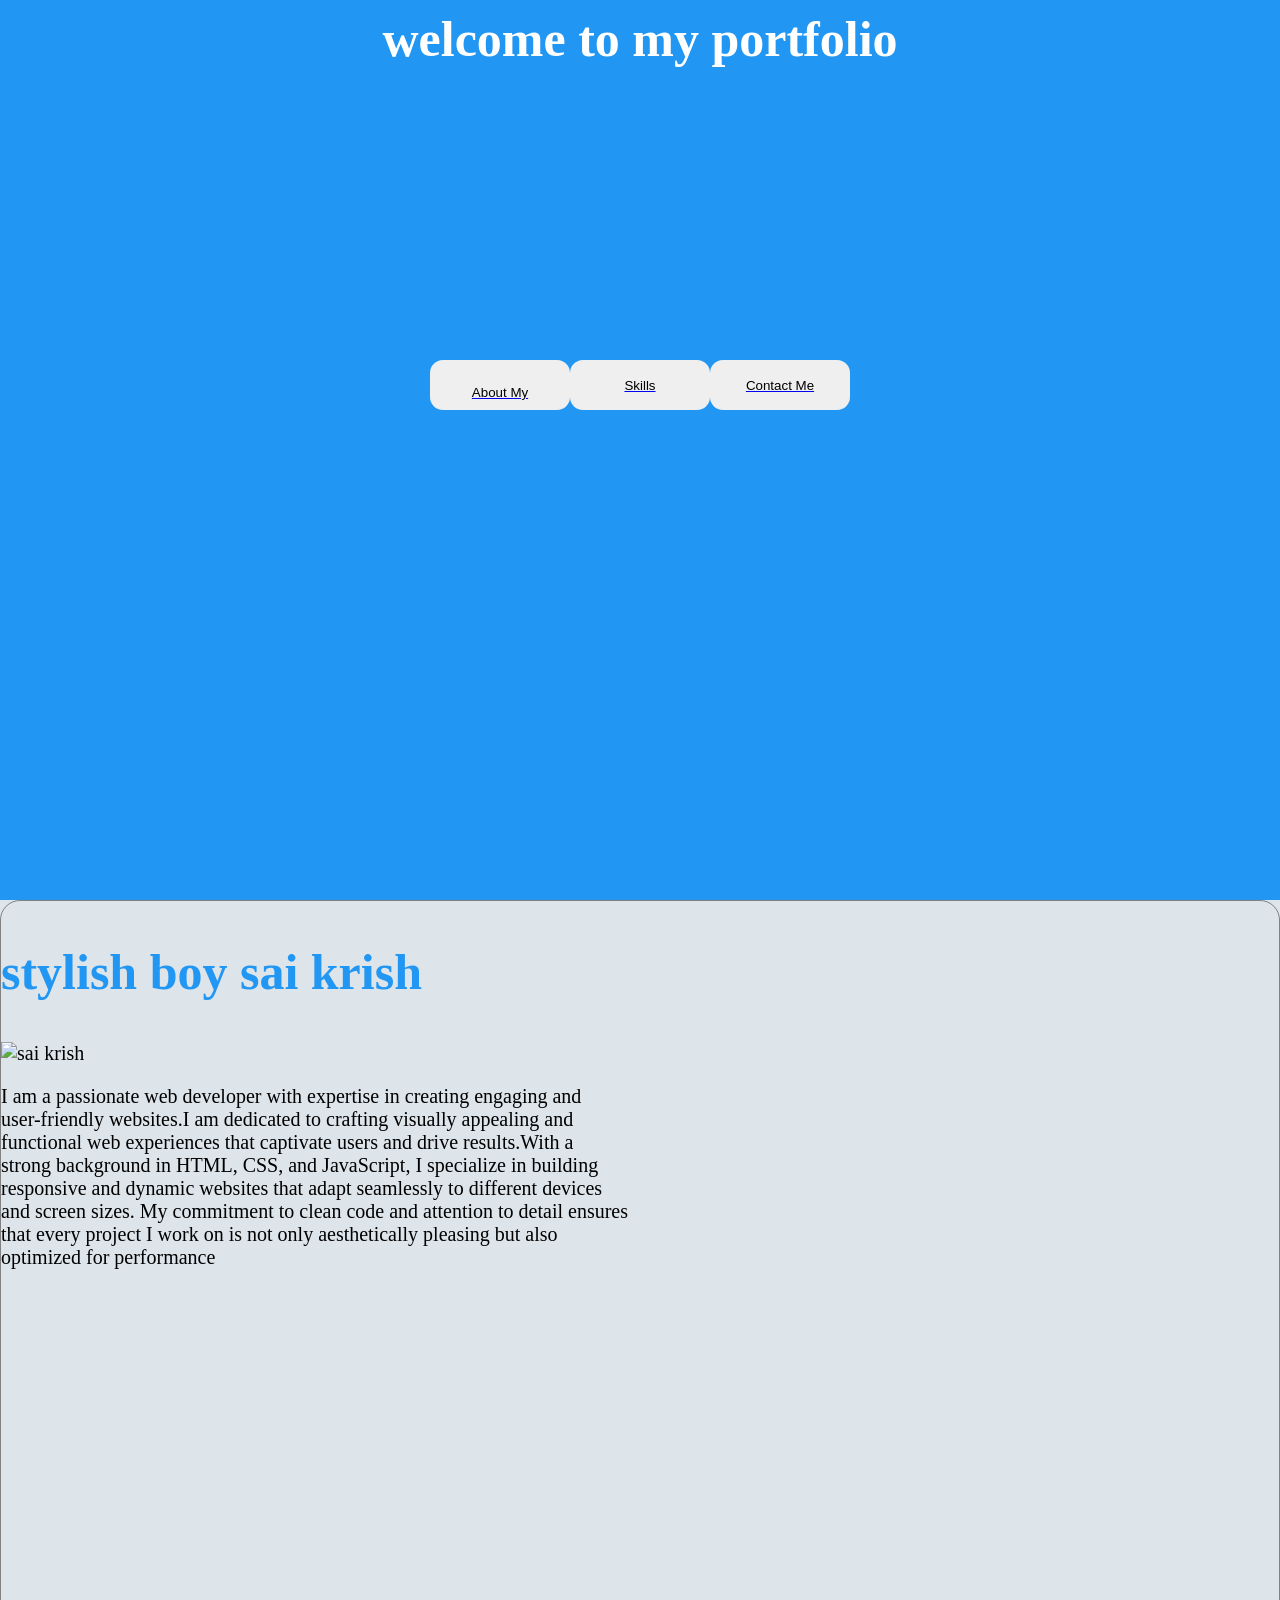
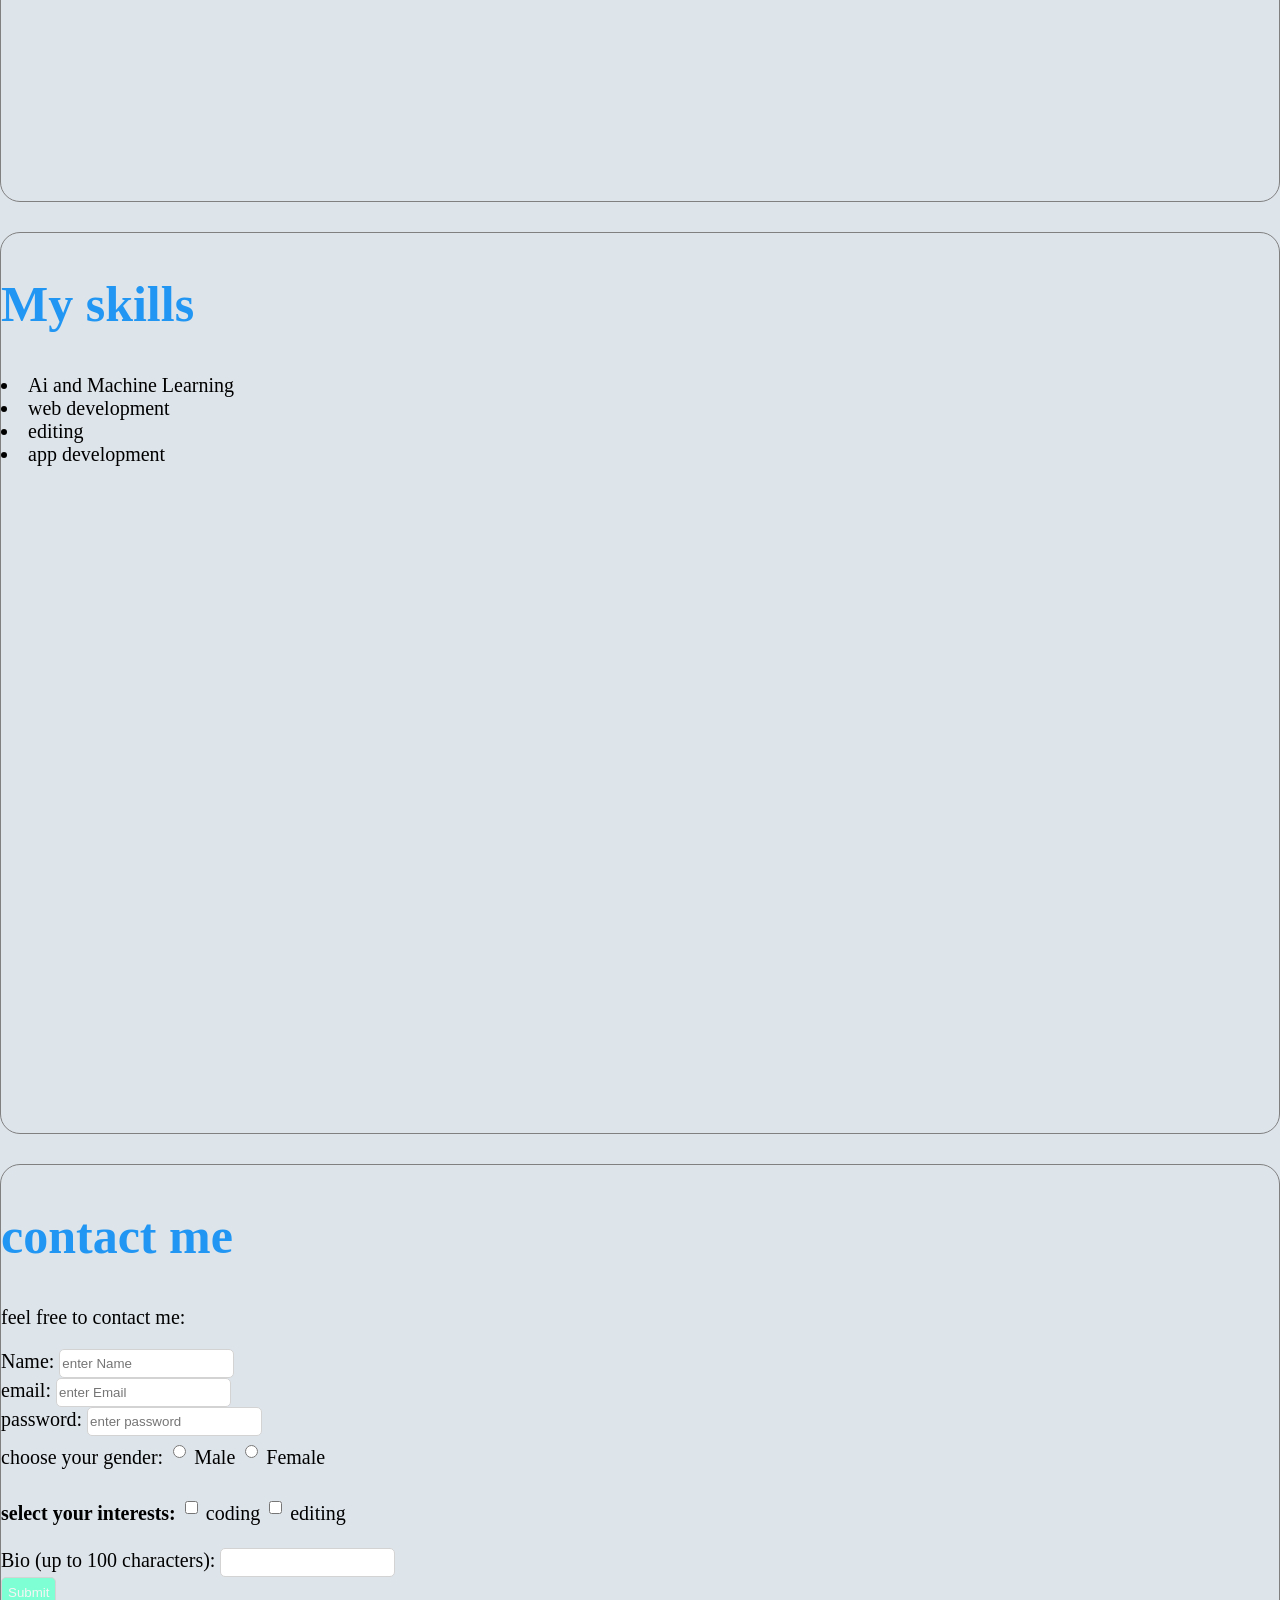
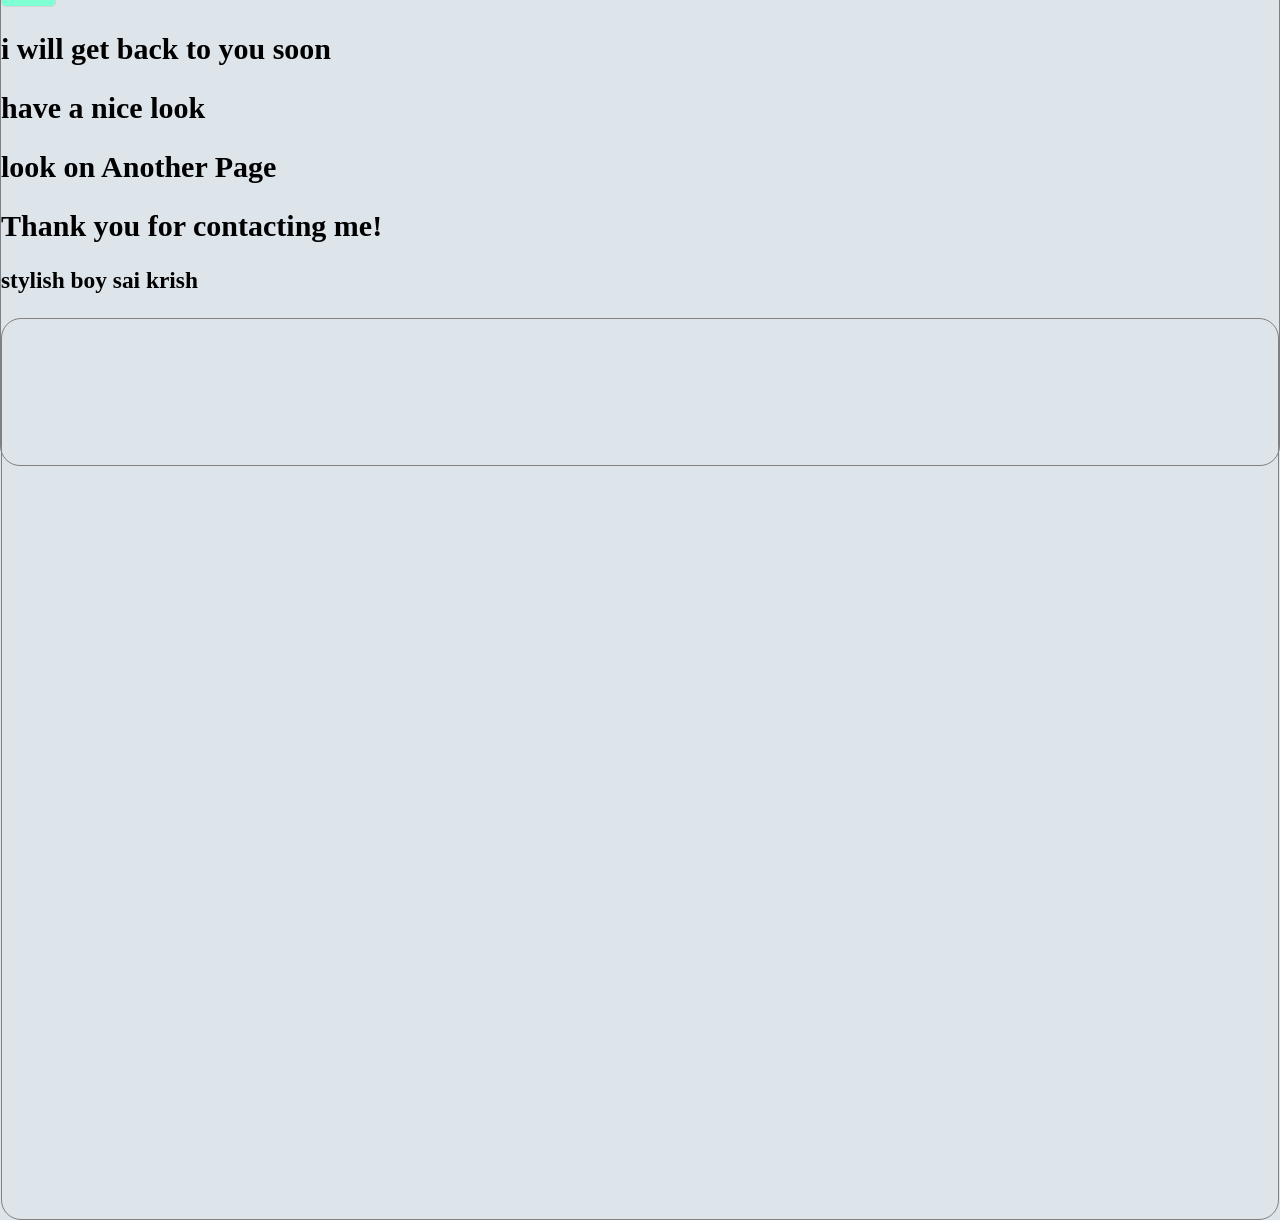
==== index.html @ aff3f19e "Rename portfolio.html to index.html" ====
<!DOCTYPE html>
<html lang="en">
    <title>ksai edit protfolia</title>   
    <link rel="stylesheet" href="Portfolio.css">
    
 <header>

<style>
.sai{
    text-align: center;
    color: white;
display: flex;
justify-content: center;
height: 100px;
padding: 10px;
}




</style>



      


    <h1 class="sai">welcome to my portfolio</h1> 


       <div class="div2">
     <a href="#about-me">
      <button class="button"title="Know more about sai krish" font-family="Georgia, serif"><br>
         About My
      </button>
    </a>
    <a href="#skills">
      <button class="button"title="View my skills" font-family="Georgia, serif">
         Skills
      </button>
    </a>
    <a href="#contact">
      <button class="button"title="Contact me" font-family="Georgia, serif">
         Contact Me
      </button>
    </a>

    </a>
    </div class="div2">


</header>

 <body>
<main>
  <section id="about-me">
   
<h1>stylish boy sai krish</h1>
 <img src="sai car brand.jpeg" alt="sai krish" class="image">
 <p height="100px" width="200px">
     I am a passionate web developer with expertise in creating engaging and<br> 
   user-friendly websites.I am dedicated to crafting visually appealing and <br> 
   functional web experiences that captivate users and drive results.With a <br> 
   strong background in HTML, CSS, and JavaScript, I specialize in building <br> 
   responsive and dynamic websites that adapt seamlessly to different devices <br> 
   and screen sizes. My commitment to clean code and attention to detail ensures<br> 
   that every project I work on is not only aesthetically pleasing but also <br> 
    optimized for performance<br>
 </p>
  </section> 

   <section id="skills">
<h1> My skills</h1>
   </div1 style="background-color:lightblue;">
    <li>Ai  and Machine Learning</li>
    
        <li>web development</li>
        <li>editing</li>
        <li>app development</li>

   </section>
   <div1>


   <section id="contact">

   
    </ol>
     <h1>contact me </h1>
    <p>feel free to contact me:</p>
   <form action="">
  <label for="name">Name:</label>
  <input type="text" id="name" name="name" placeholder="enter Name"  required><br>

<label for="email">email:</label>
  <input type="email" id="email" name="email" placeholder="enter Email" required><br>

   <label for="password">password:</label>
  <input type="password" id="password" name="password" placeholder="enter password" required><br>
   
   <d>choose your gender:</d>
   <input type="radio" id="male" value="male" name="gender">
   <label for="male">Male</label>
   <input type="radio" id="female" value="female" name="gender">
   <label for="female">Female</label><br>
   <br>
     <b>select your interests:</b>
    <input type="checkbox" id="coding" value="coding">
    <label for="coding">coding</label>
    <input type="checkbox" id="editing" value="editing" name="interests">
    <label for="editing">editing</label><br>
   </form>
 <br>
 <label for="bio" aria-placeholder="your choice">Bio (up to 100 characters):</label>
<input type="text" class="input">
<br> 
<input type="submit" name="" class="but">

<h2>i will get back to you soon</h2>
<h2>have a nice look</h2>
<h2>look on Another Page</h2>
<h2>Thank you for contacting me!</h2>
<h3>stylish boy sai krish </h3>

<section>
</body>




</html>
---- Portfolio.css ----
body{
    margin:0 ;
    font-size: 20px ;
    background-color:  #dde4ea;
    user-select: none;
}

h1{
    color: #2196f3;
    font-size: 50px;
    
}

header{
     height: 100vh;
    color:white;
    background-color: #2196f3;
    .button{
        text-align: center;
    }
}
header h1{
    margin: 0 ;
    color: white;
}



.button{
    width:140px ;
        height: 50px;
       border:none ;
    border-radius: 13px;
    cursor: pointer;   
     text-align: center;
     display: block;
  padding:10px 15px;
}

.button:hover{
    color: white;
   background-color: rgb(10, 10, 145);   
    text-align: center;


}
img{
    height: 400px;
}
section{
    height: 100vh;
    border: 1px solid grey;
    border-radius: 20px;
 margin-bottom: 30px;
}
.submit{
     width:140px ;
    height: 40px;
     border:none ;
    border-radius: 10px;
    cursor: pointer;
    color:white;
    background-color: #2196f3;
     text-align: center;
}
.submit:hover{
   background-color: #0c77ce;
}
input{
    border-radius: 5px;
    border: 1px solid lightgrey;
    height: 25px; 
    font-family: 'Franklin Gothic Medium', 'Arial Narrow', Arial, sans-serif;
}
footer{
    height: 30px; 
background-color: black;
color:lightblue;
}
.image{
  
    text-align: center;
background-position: center;

}
.projects{
    height: 100vh;
    border: 1px solid grey;
    border-radius: 20px;
 margin-bottom: 20px;
}
.div2{
  display:flex;
    justify-content: center;
    align-items: center;
    height: 500px;
    padding: 15px;

  font-family: Georgia, serif;


}

.text{
    text-align: center;
    color: white;
}

.contact-form{
    display: flex;
    flex-direction: none;
    width: 300px;
    margin: 0 auto;
    height: 100vh;
}
.image{
height: 350px;
width: 15%;
length: 15;


}
section .contact{
    height: 150vh;
    
}
.krish{

align-items: center;
justify-content: center;

}
.but{
    cursor: pointer;
color: whitesmoke;
background-color: aquamarine;
align-items: center;
text-align: center;
height: 30px;

}
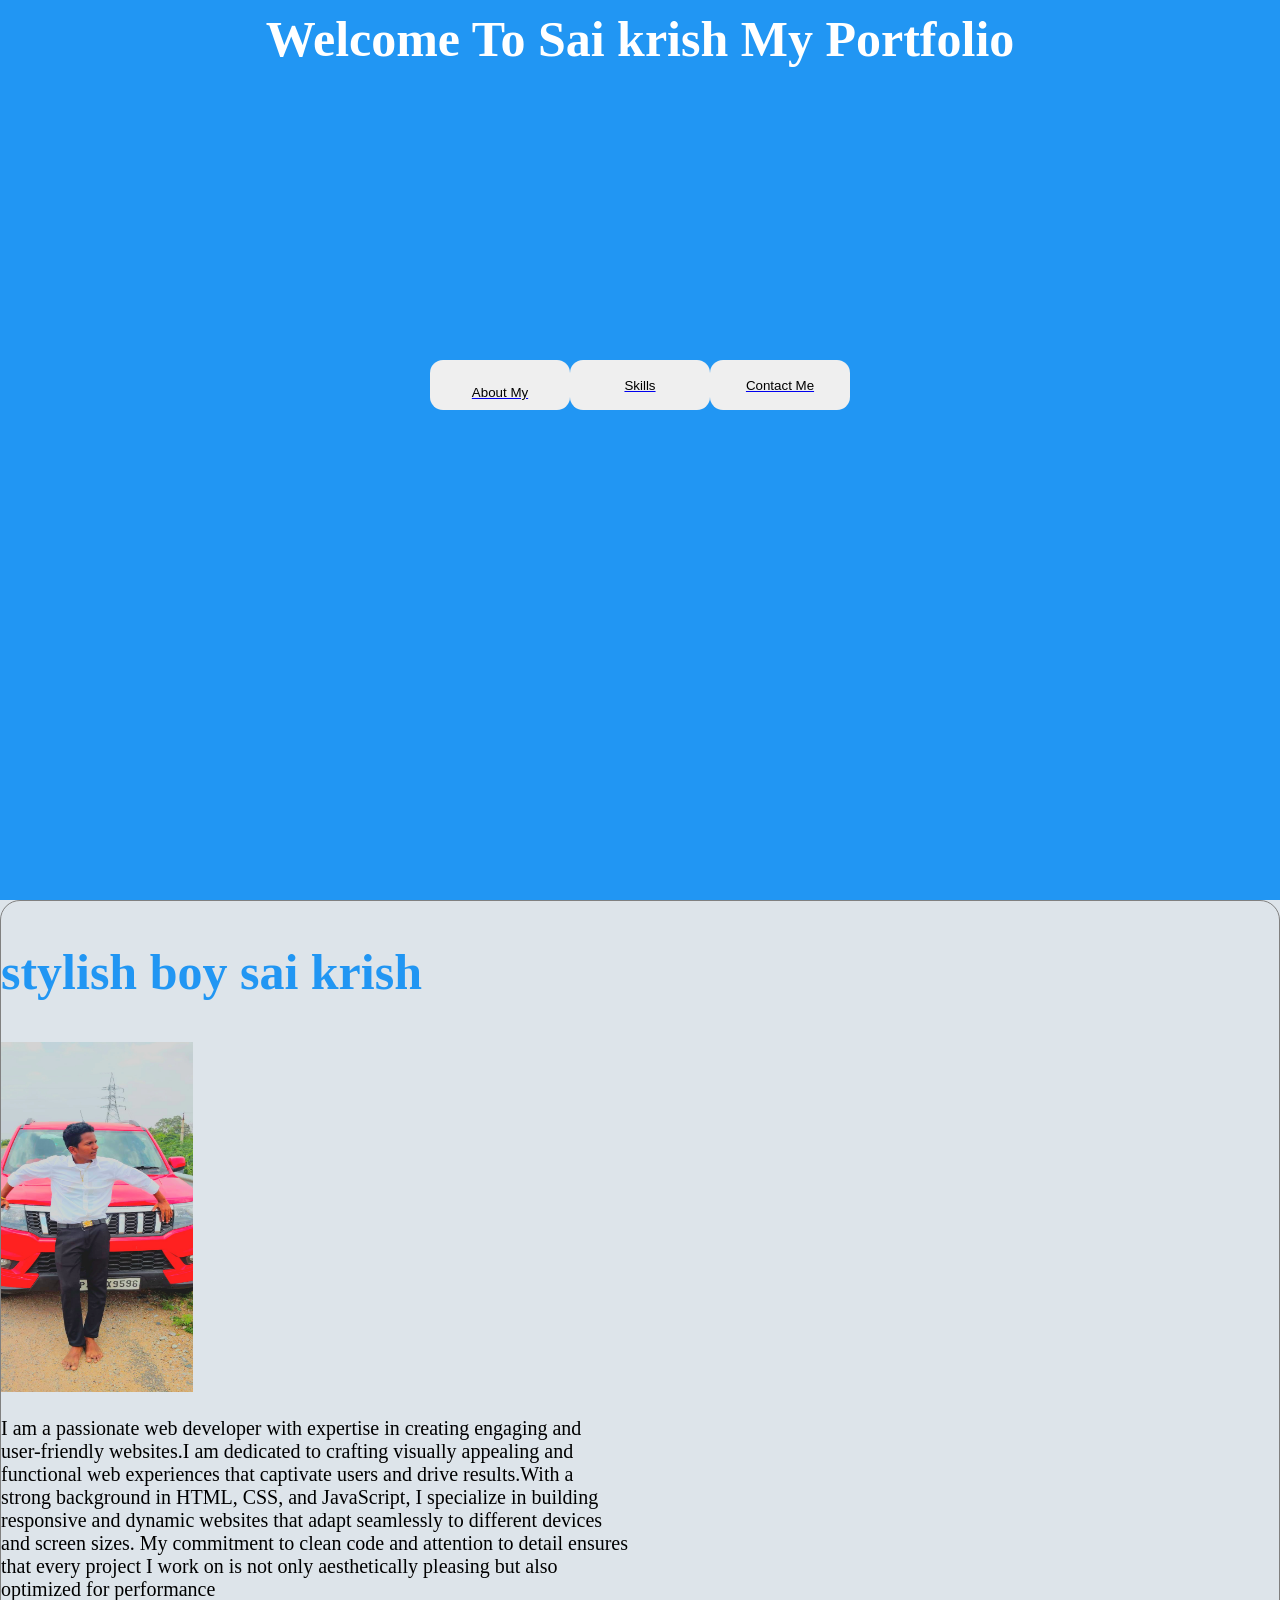
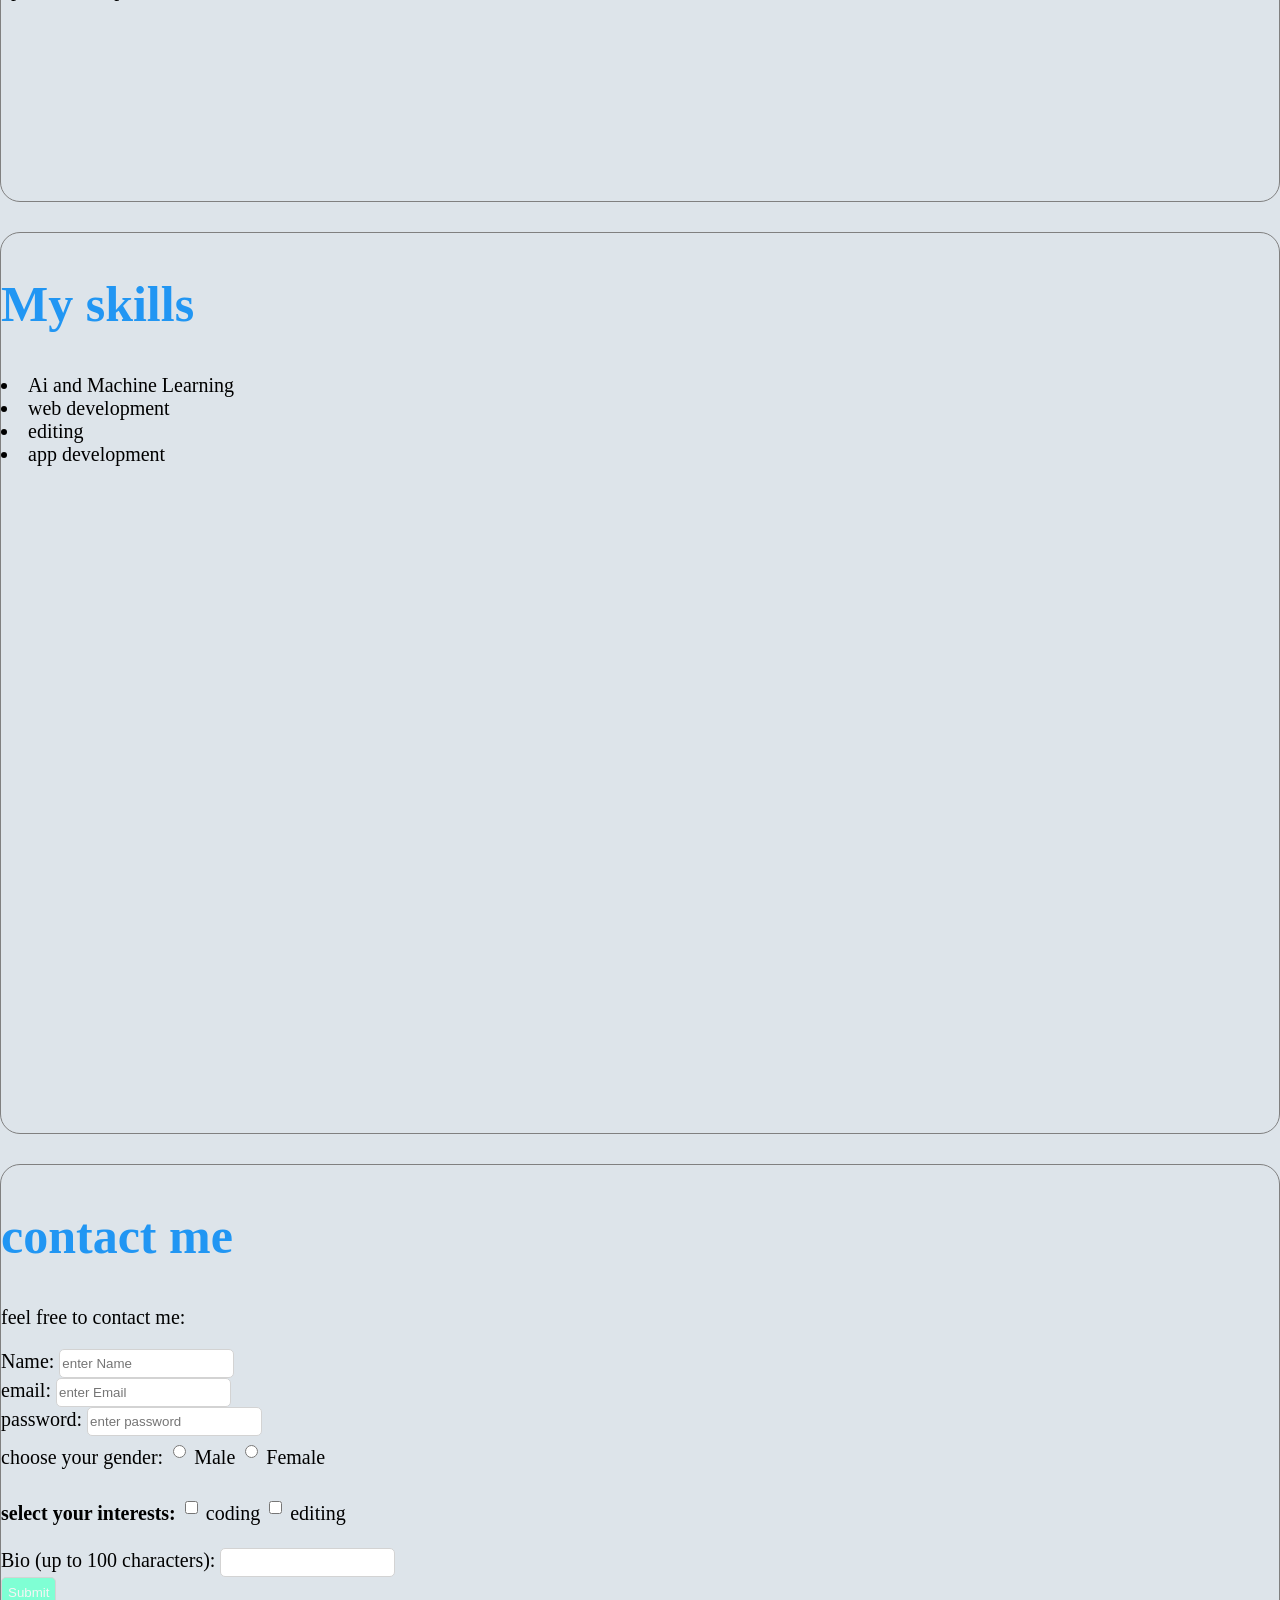
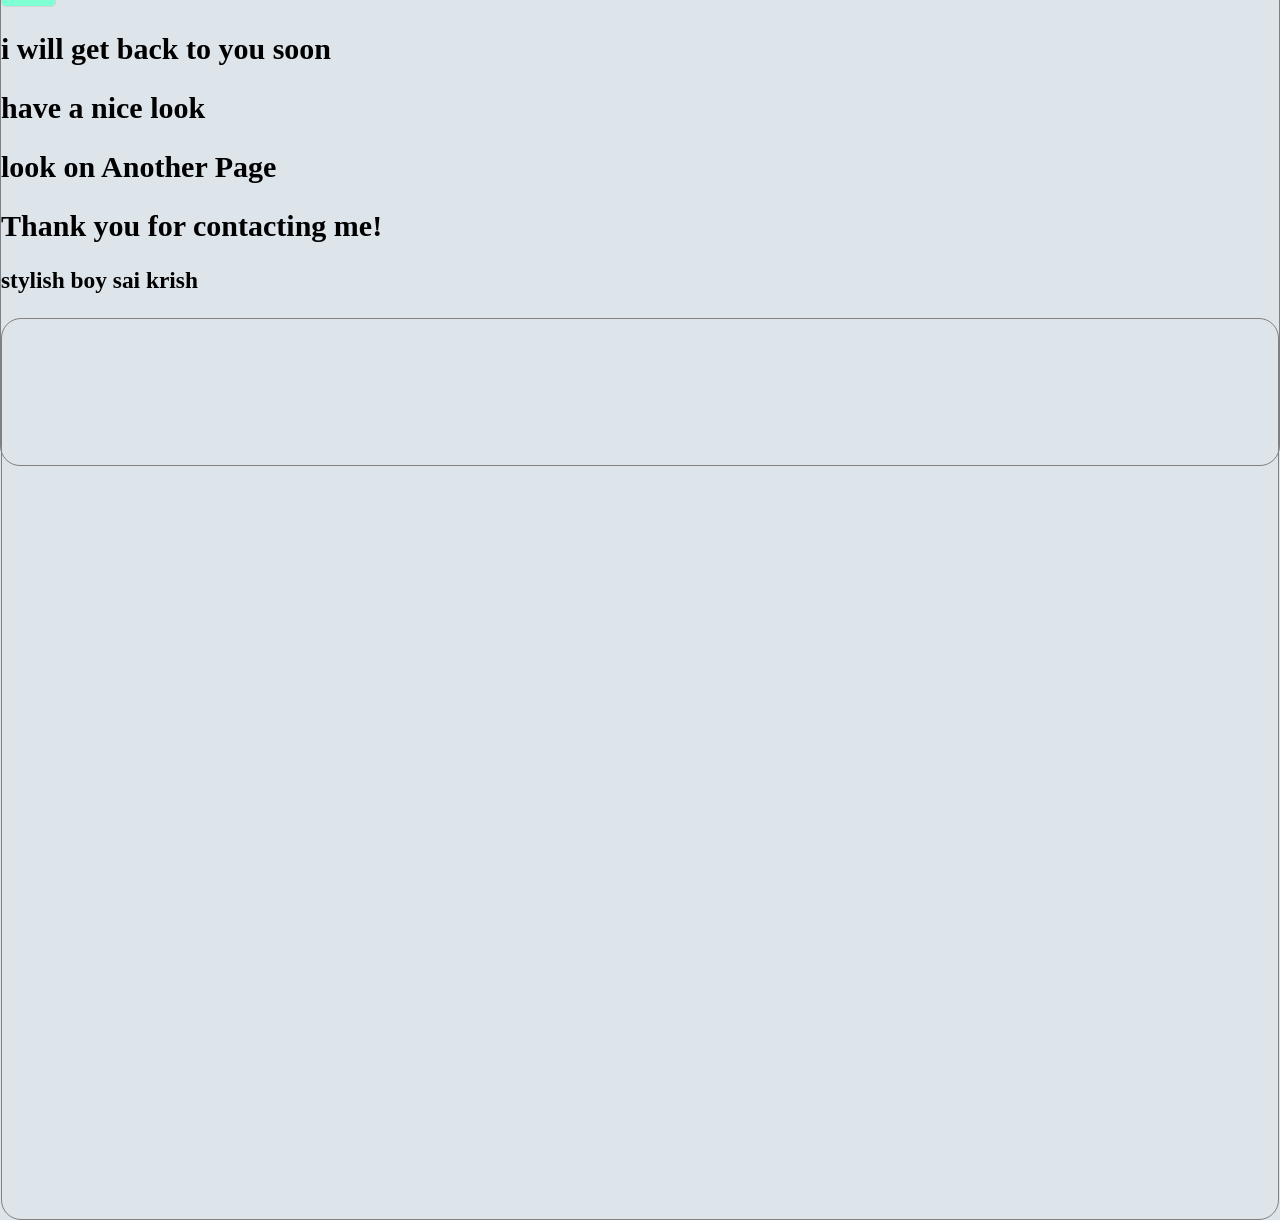
==== commit 0cd215ee: "Rename portfolio.html to index.html" ====
--- a/index.html
+++ b/index.html
@@ -25,7 +25,7 @@
       
 
 
-    <h1 class="sai">welcome to my portfolio</h1> 
+    <h1 class="sai">Welcome To  Sai  krish My Portfolio</h1> 
 
 
        <div class="div2">
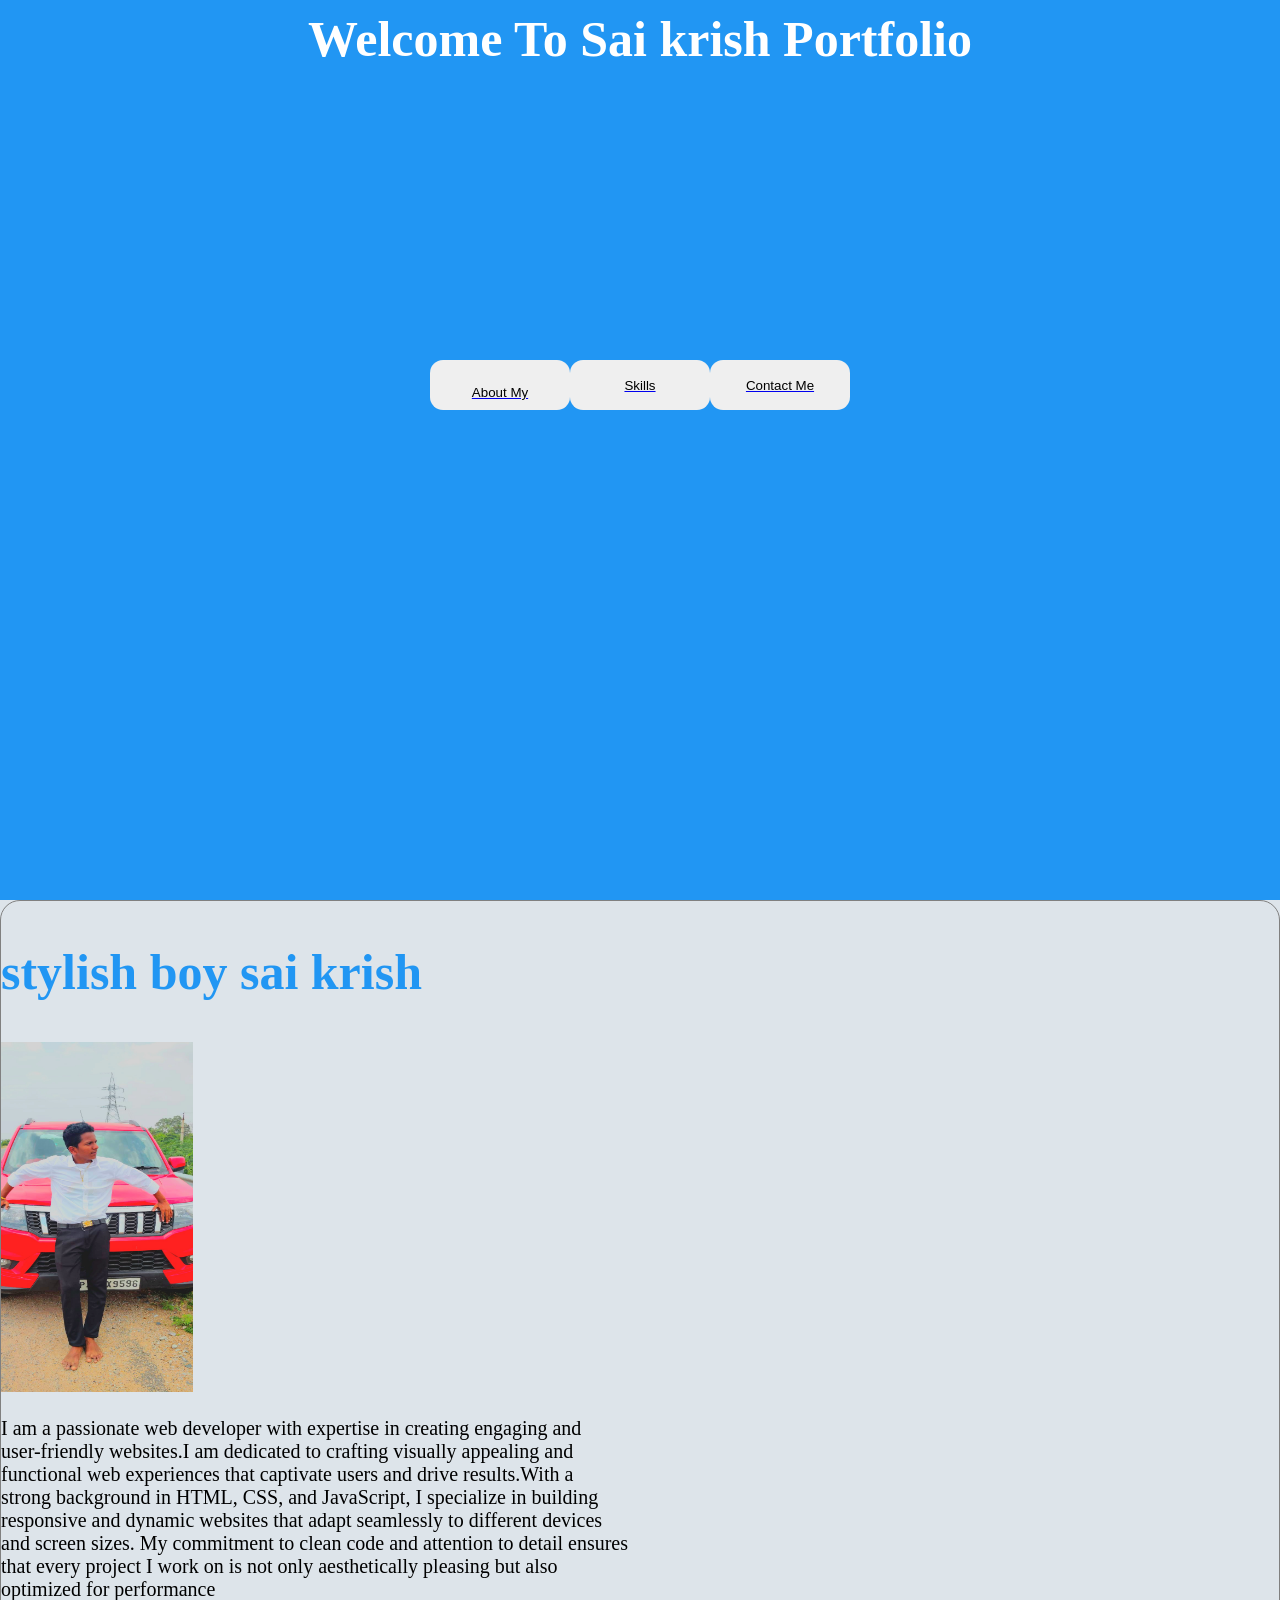
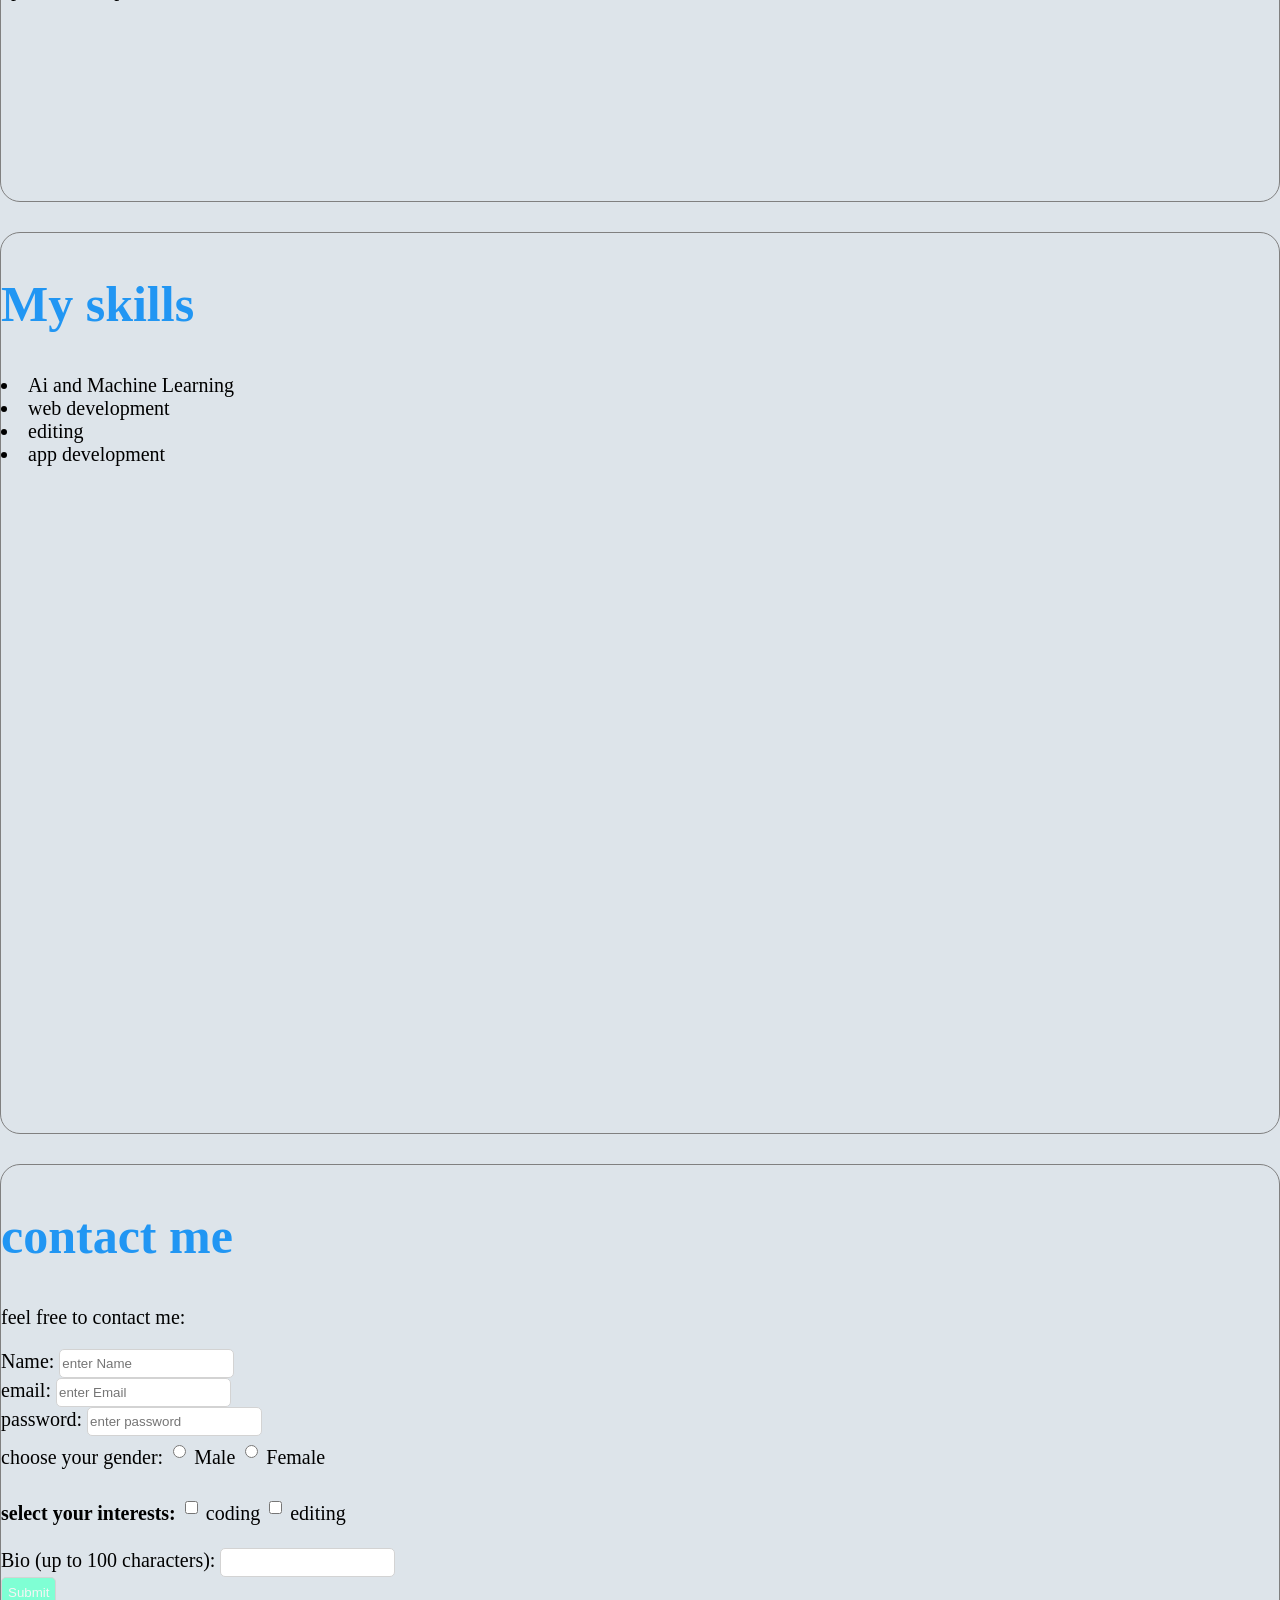
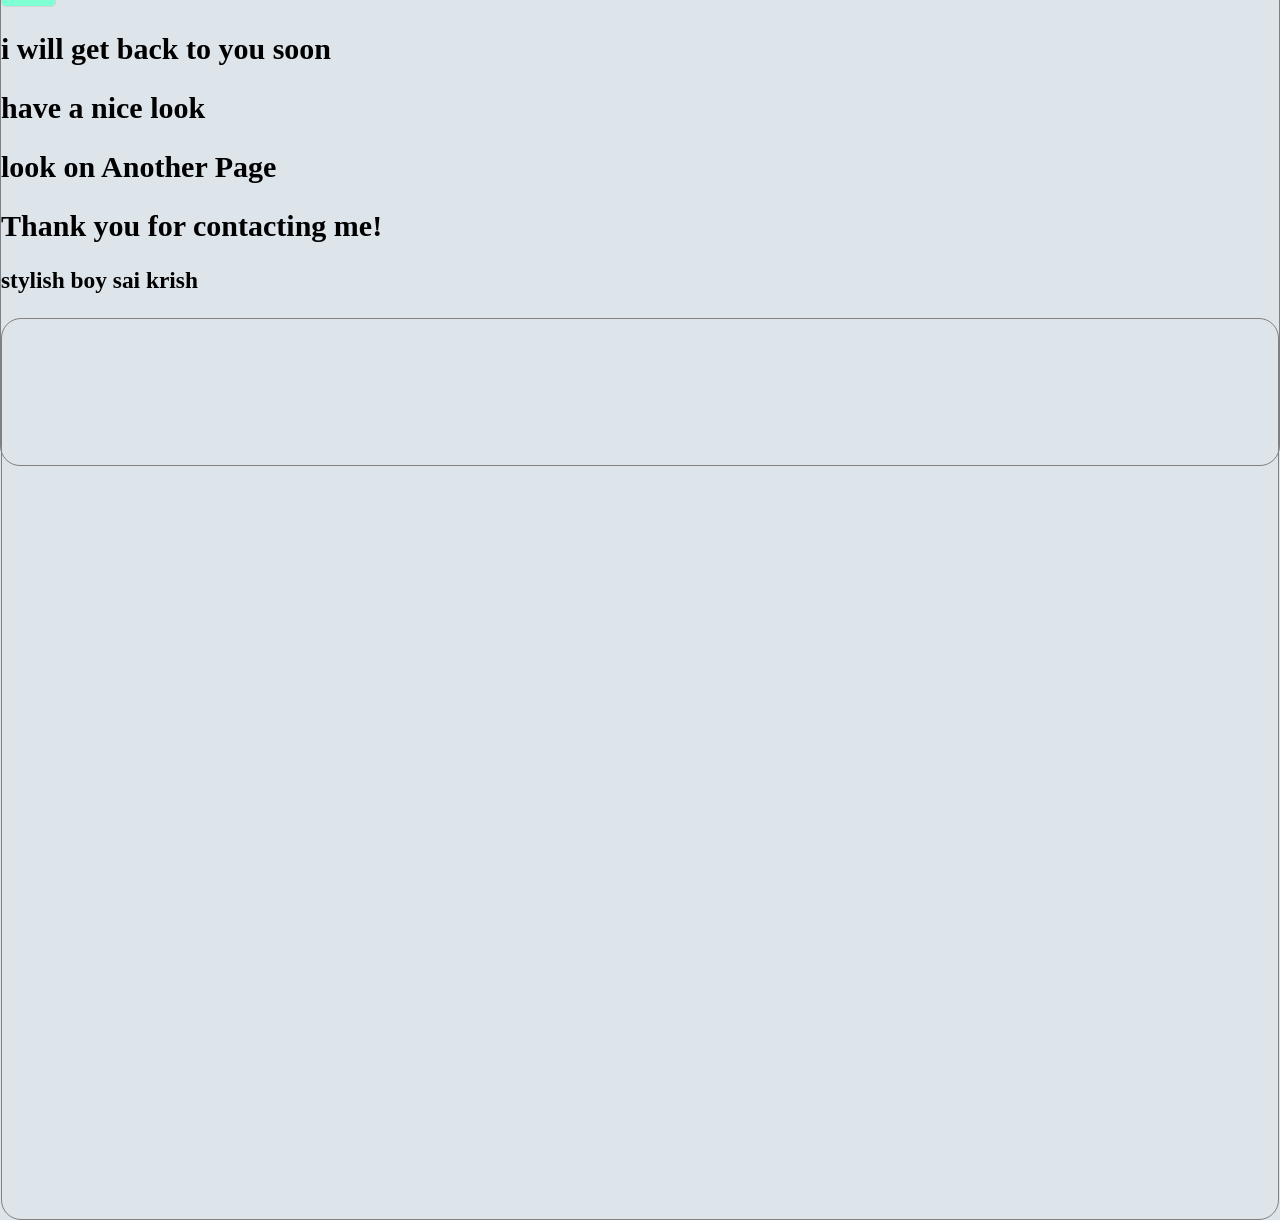
==== commit e9eaccfa: "Update index.html" ====
--- a/index.html
+++ b/index.html
@@ -25,7 +25,7 @@
       
 
 
-    <h1 class="sai">Welcome To  Sai  krish My Portfolio</h1> 
+    <h1 class="sai">Welcome To  Sai  krish  Portfolio</h1> 
 
 
        <div class="div2">
